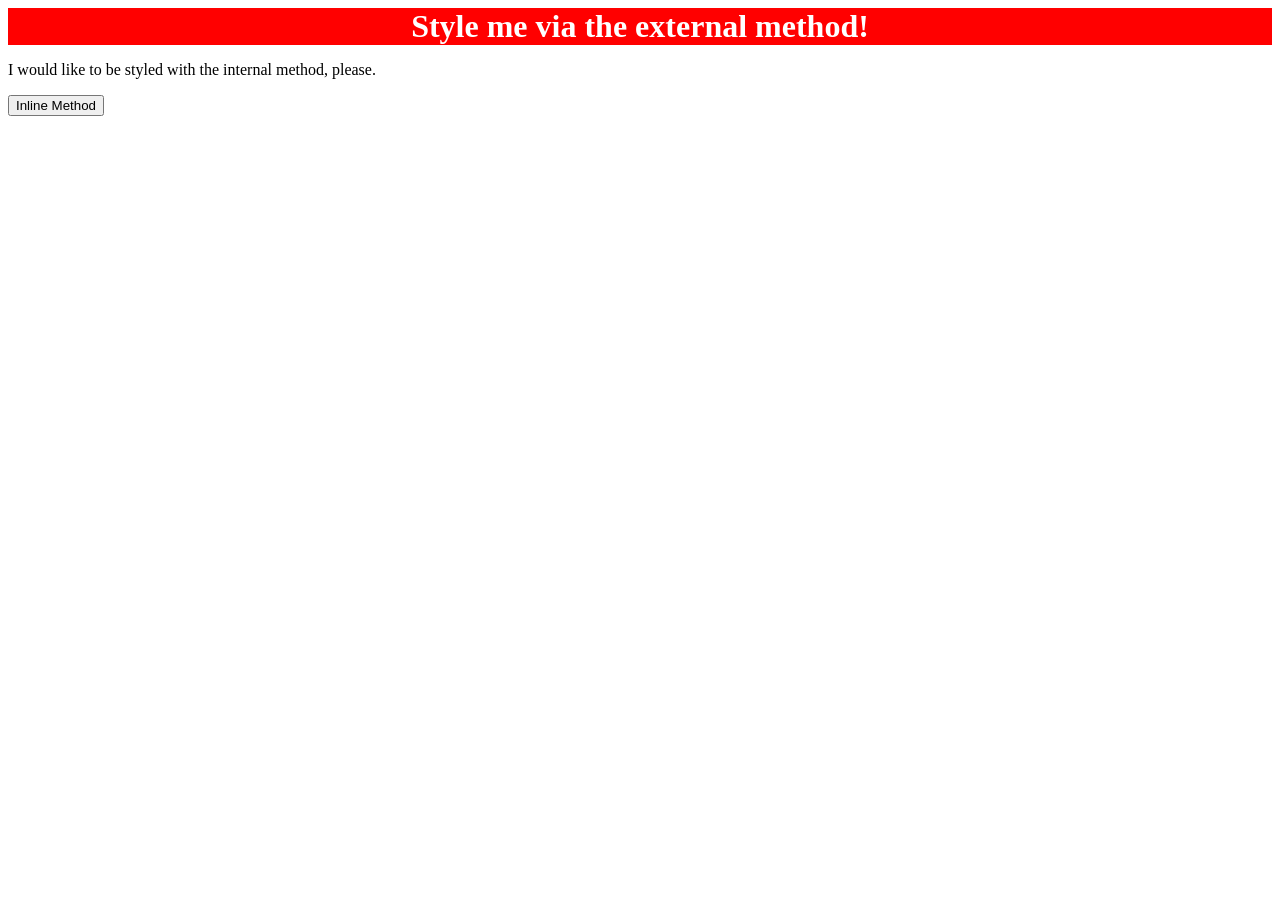
==== foundations/intro-to-css/01-css-methods/index.html @ aafe7628 "Style 'div' element using external method" ====
<!DOCTYPE html>
<html lang="en">
  <head>
    <meta charset="UTF-8">
    <meta http-equiv="X-UA-Compatible" content="IE=edge">
    <meta name="viewport" content="width=device-width, initial-scale=1.0">
    <title>Methods for Adding CSS</title>
    <link rel="stylesheet" href="styles.css">
  </head>
  <body>
    <div>Style me via the external method!</div>
    <p>I would like to be styled with the internal method, please.</p>
    <button>Inline Method</button>
  </body>
</html>
---- foundations/intro-to-css/01-css-methods/styles.css ----
div {
  background-color: red;
  color: white;
  font-size: 32px;
  text-align: center;
  font-weight: bold;
}
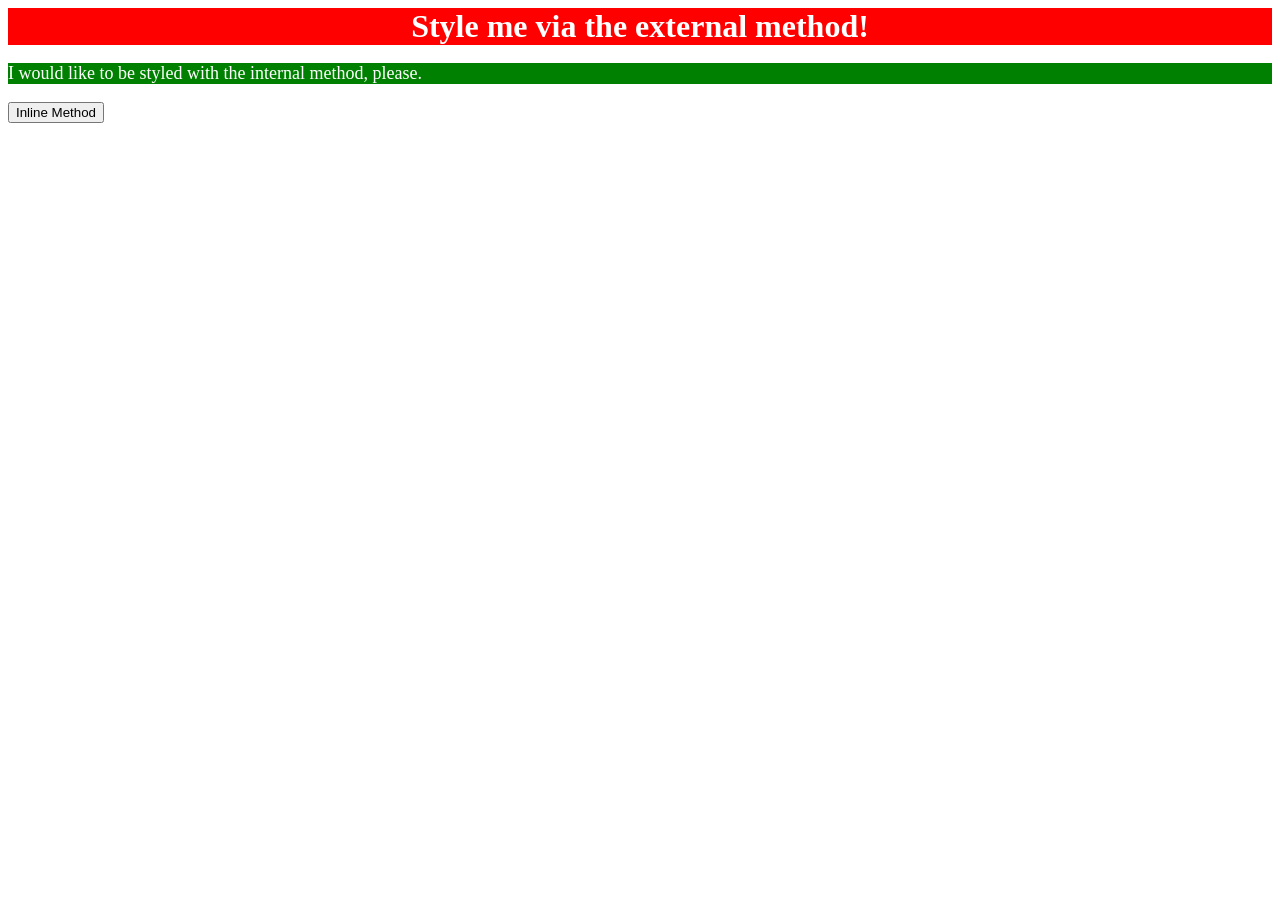
==== commit bf3c7347: "Style 'p' element via internal method" ====
--- a/foundations/intro-to-css/01-css-methods/index.html
+++ b/foundations/intro-to-css/01-css-methods/index.html
@@ -5,7 +5,14 @@
     <meta http-equiv="X-UA-Compatible" content="IE=edge">
     <meta name="viewport" content="width=device-width, initial-scale=1.0">
     <title>Methods for Adding CSS</title>
-    <link rel="stylesheet" href="styles.css">
+    <link rel="stylesheet" href="styles.css"> 
+    <style>
+      p {
+        background-color: green;
+        color: white;
+        font-size: 18px
+      }
+    </style>
   </head>
   <body>
     <div>Style me via the external method!</div>
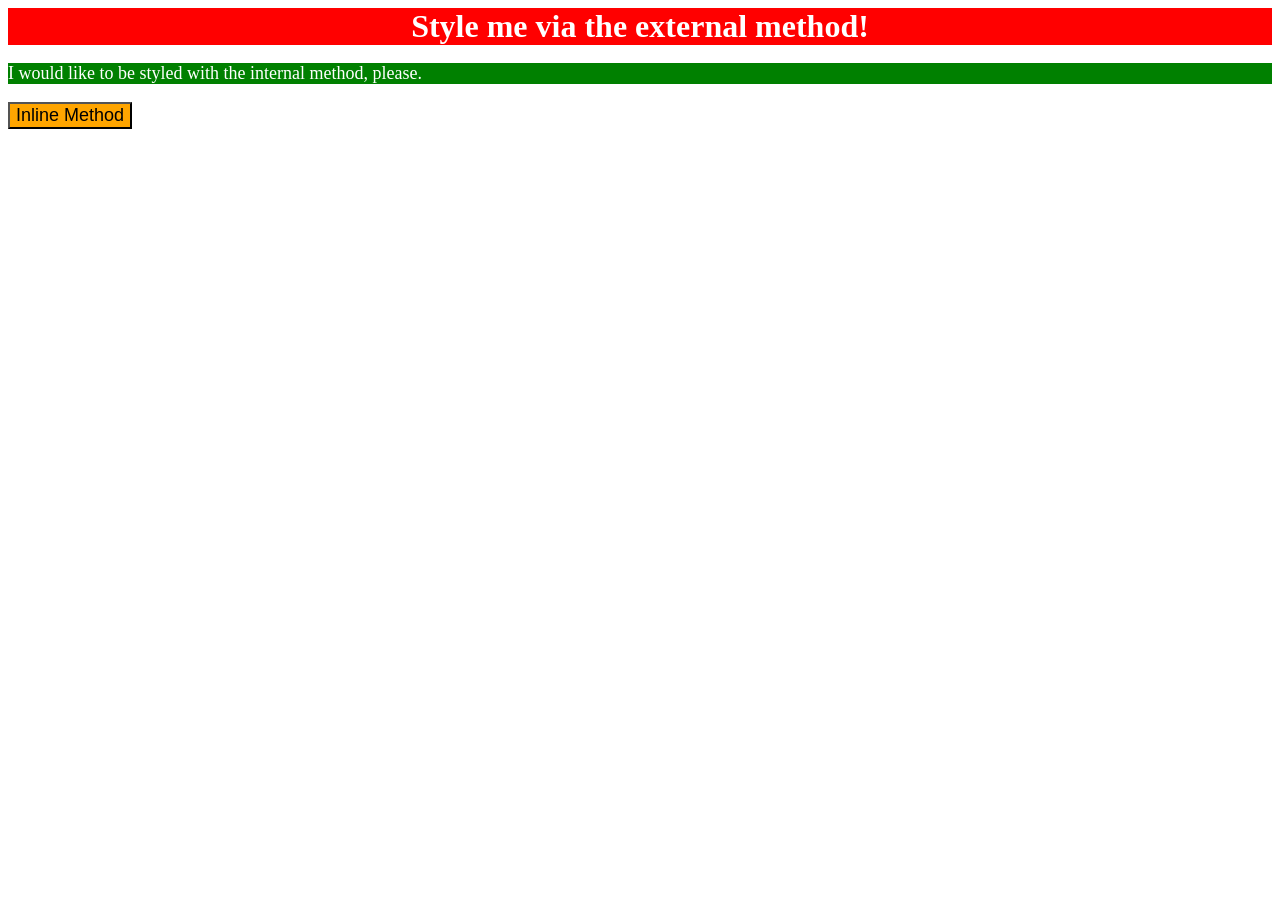
==== commit e31618d2: "Style 'button' element via inline method" ====
--- a/foundations/intro-to-css/01-css-methods/index.html
+++ b/foundations/intro-to-css/01-css-methods/index.html
@@ -17,6 +17,6 @@
   <body>
     <div>Style me via the external method!</div>
     <p>I would like to be styled with the internal method, please.</p>
-    <button>Inline Method</button>
+    <button style="background-color: orange; font-size: 18px;">Inline Method</button>
   </body>
 </html>
